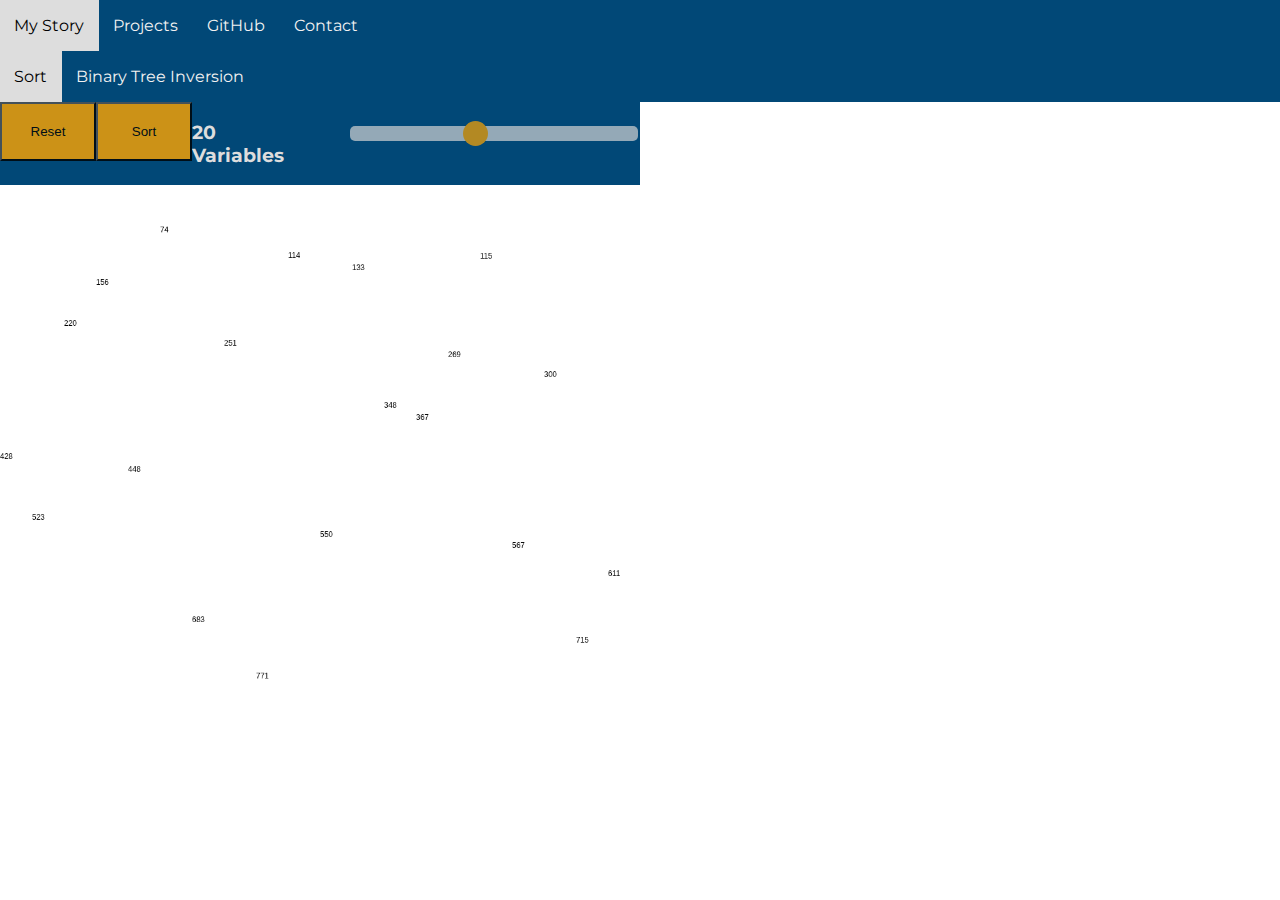
==== algrorithms.html @ 8bef2ce6 "Updated UI and added algorithms project stage 1" ====
<!DOCTYPE html>
<html lang="en">
<head>
    <meta charset="UTF-8">
    <meta http-equiv="X-UA-Compatible" content="IE=edge">
    <meta name="viewport" content="width=device-width, initial-scale=1.0">
    <title>Algorithms</title>
    <style>
    @import url('https://fonts.googleapis.com/css2?family=Montserrat:wght@400;700&display=swap');

        body
        {
            font-family: 'Montserrat', sans-serif;
            margin: 0;
            background: url(../images/fern.jpg) no-repeat center center fixed; 
          -webkit-background-size: cover;
          -moz-background-size: cover;
          -o-background-size: cover;
          background-size: cover;
          
        }
        input[type=button] {
            font-family: 'Montserrat', sans-serif;

        }
        
        .topnav
        {
            text-align: center;
            background-color: rgb(1, 72, 119);
          overflow: hidden;
          
        }
        .topnav a {
            float: left;
            color: #f2f2f2;
            text-align: center;
            padding: 1em 0.9em 1em 0.9em;
            text-decoration: none;
            font-size: 1em;
            -webkit-transition: .2s;
            transition: color .2s;
          }
          .topnav a:hover {
            background-color: #ddd;
            color: black;
          }
          .algorithms
        {
            text-align: center;
            background-color: rgb(1, 72, 119);
          overflow: hidden;
          
        }
        .algorithms a {
            float: left;
            color: #f2f2f2;
            text-align: center;
            padding: 1em 0.9em 1em 0.9em;
            text-decoration: none;
            font-size: 1em;
            -webkit-transition: .2s;
            transition: color .2s;
          }
          .algorithms a:hover {
            background-color: #ddd;
            color: black;
          }
          .active{
            background-color: #ddd;
            color: black !important;
            
          }
          .button{
            background: orange;
            padding:1.5em;
            outline:none;
            opacity: 0.8;
            -webkit-transition: .2s;
            transition: opacity .2s;
            width:15%;
            float:left;
            
          }
          .rangeTitle{
            width:16%;
            color: #ddd;
            display: inline-block;
            
          }
          .slider{
            width:45%;
            -webkit-appearance: none;
            float:right;
            vertical-align:middle;
            height: 15px;
            border-radius: 5px;  
            background: #d3d3d3;
            outline: none;
            opacity: 0.7;
            -webkit-transition: .2s;
            transition: opacity .2s;
            margin-top: 1.8em;
          }
      

            .slider::-webkit-slider-thumb {
             -webkit-appearance: none;
             appearance: none;
             width: 25px;
              height: 25px;
             border-radius: 50%; 
             background: orange;
             cursor: pointer;
             
            }

            .slider::-moz-range-thumb { 
              width: 25px;
              height: 25px;
              border-radius: 50%;
              background: orange;
              cursor: pointer;
              
            }

          .button:hover{
            opacity: 1;
          }
          .controls{
            
            padding:0em;
            width: 50%;
            background-color: rgb(1, 72, 119);
          }
          
         
         @media only screen and (min-device-width : 320px) and (max-device-width : 480px)
         {
          .controls {
            width: 100%;
          }
          .frame {
            width: 100%;
          }
          .button{
            
            
          }
          .rangeTitle{
            font-size: 1em;
          }
         }
         @media only screen and (min-device-width : 481px)
         {
          .controls {
            width: 50%;
          }
          .frame {
            width: 50%;
          }
          
         }
          </style>
</head>
<body>
    <div class="topnav">
        
        <a href="../index.html">My Story</a>
        <a href=".//projects.html">Projects</a>
        <a href="https://github.com/joshroundy9">GitHub</a>
        <a href=".//contact.html">Contact</a>
      
    </div>
    <div class="algorithms">
      <a class="active" href=".//algrorithms.html">Sort</a>
      <a href=".//binarytree.html">Binary Tree Inversion</a>
    </div>
    <div class="controls">
        <button class="button" id="reset">Reset</button>
        <button class="button" id="sort">Sort</button>
        <h3 class="rangeTitle" id="rangeTitle">20 Variables</h3>
        <input type="range" min="5" max="40" value="20" class="slider" id="slider">
    </div>
    <canvas id="frame" class="frame" width="1000" height="800" style="background:FF9900"></canvas>
   
    <script src="js/algorithms.js" type="module" ></script>

    </script>
</body>

</html>
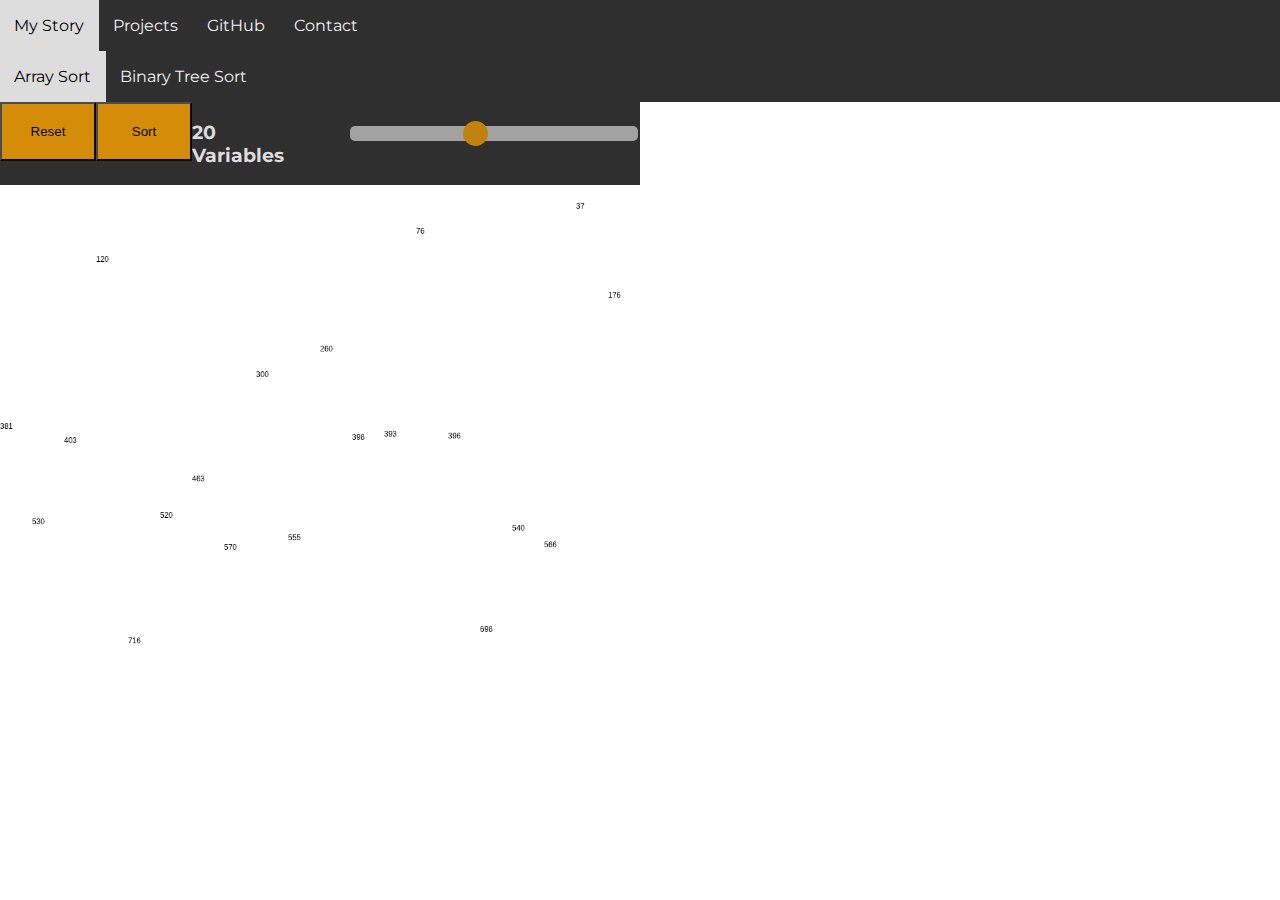
==== commit ea4c06b2: "fixed ios support" ====
--- a/algrorithms.html
+++ b/algrorithms.html
@@ -12,7 +12,7 @@
         {
             font-family: 'Montserrat', sans-serif;
             margin: 0;
-            background: url(../images/fern.jpg) no-repeat center center fixed; 
+            background: url(../images/fern.jpg) no-repeat center center scroll; 
           -webkit-background-size: cover;
           -moz-background-size: cover;
           -o-background-size: cover;
@@ -25,30 +25,31 @@
         }
         
         .topnav
-        {
-            text-align: center;
-            background-color: rgb(1, 72, 119);
-          overflow: hidden;
-          
-        }
-        .topnav a {
-            float: left;
-            color: #f2f2f2;
-            text-align: center;
-            padding: 1em 0.9em 1em 0.9em;
-            text-decoration: none;
-            font-size: 1em;
-            -webkit-transition: .2s;
+{
+    text-align: center;
+    background-color: #2f2f2f;
+  overflow: hidden;
+  
+}
+.topnav a {
+    float: left;
+    color: #f2f2f2;
+    text-align: center;
+    padding: 1em 0.9em 1em 0.9em;
+    text-decoration: none;
+    font-size: 1em;
+    -webkit-transition: .2s;
             transition: color .2s;
-          }
-          .topnav a:hover {
-            background-color: #ddd;
-            color: black;
-          }
+  }
+  .topnav a:hover {
+    background-color: #ddd;
+    color: black;
+    
+  }
           .algorithms
         {
             text-align: center;
-            background-color: rgb(1, 72, 119);
+            background-color: #2f2f2f;
           overflow: hidden;
           
         }
@@ -131,7 +132,7 @@
             
             padding:0em;
             width: 50%;
-            background-color: rgb(1, 72, 119);
+            background-color: #2f2f2f;
           }
           
          
@@ -143,15 +144,24 @@
           .frame {
             width: 100%;
           }
-          .button{
-            
-            
-          }
           .rangeTitle{
             font-size: 1em;
           }
+          .navbutton{
+            width: 17%;
+          }
          }
          @media only screen and (min-device-width : 481px)
+         {
+          .controls {
+            width: 100%;
+          }
+          .frame {
+            width: 100%;
+          }
+          
+         }
+         @media only screen and (min-device-width : 1000px)
          {
           .controls {
             width: 50%;
@@ -170,11 +180,10 @@
         <a href=".//projects.html">Projects</a>
         <a href="https://github.com/joshroundy9">GitHub</a>
         <a href=".//contact.html">Contact</a>
-      
     </div>
     <div class="algorithms">
-      <a class="active" href=".//algrorithms.html">Sort</a>
-      <a href=".//binarytree.html">Binary Tree Inversion</a>
+      <a class="active" href=".//algrorithms.html">Array Sort</a>
+      <a href=".//binarytree.html">Binary Tree Sort</a>
     </div>
     <div class="controls">
         <button class="button" id="reset">Reset</button>
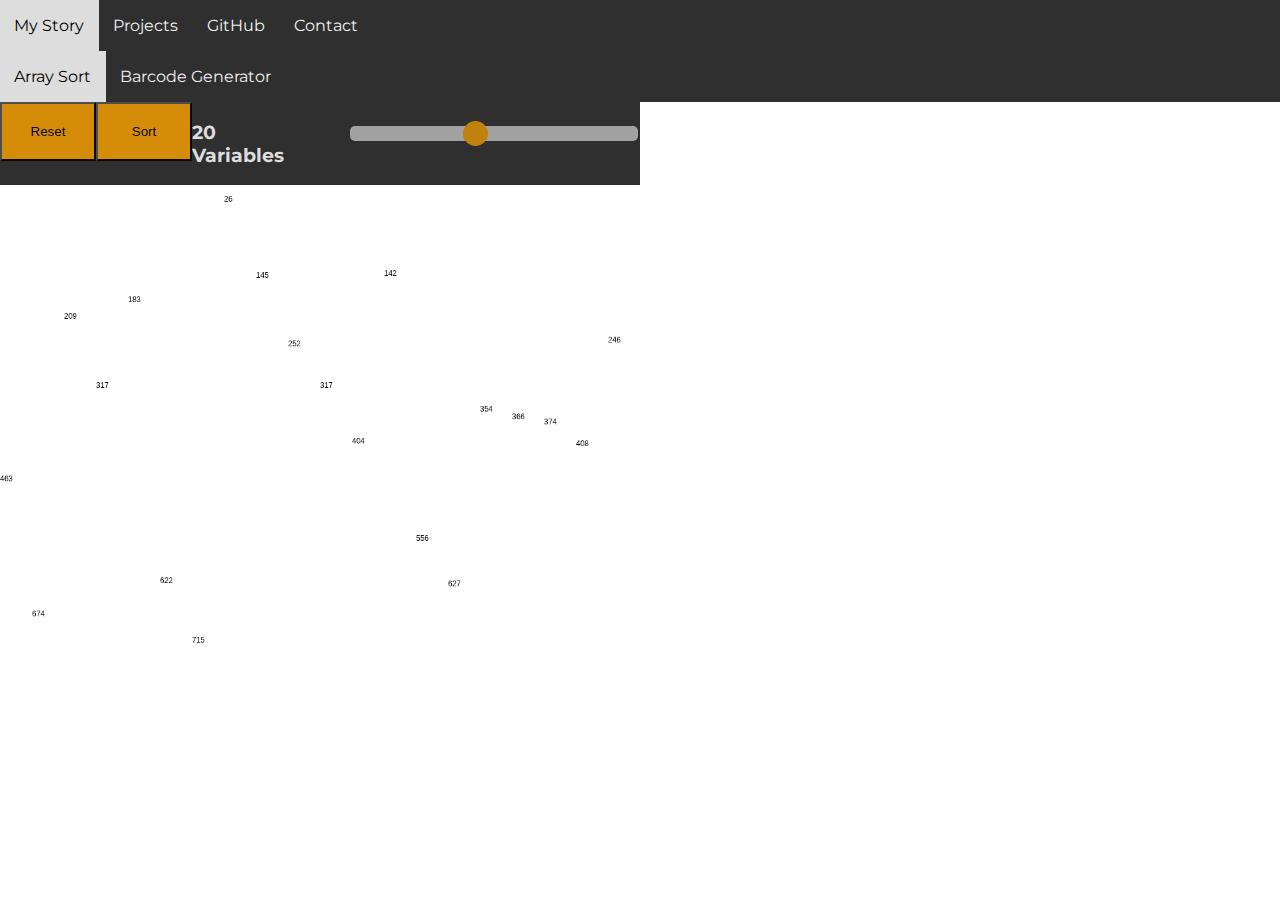
==== commit 49856b22: "added barcode generator" ====
--- a/algrorithms.html
+++ b/algrorithms.html
@@ -12,7 +12,7 @@
         {
             font-family: 'Montserrat', sans-serif;
             margin: 0;
-            background: url(../images/fern.jpg) no-repeat center center scroll; 
+            background: url(../images/fern.jpg) no-repeat center center fixed; 
           -webkit-background-size: cover;
           -moz-background-size: cover;
           -o-background-size: cover;
@@ -183,7 +183,7 @@
     </div>
     <div class="algorithms">
       <a class="active" href=".//algrorithms.html">Array Sort</a>
-      <a href=".//binarytree.html">Binary Tree Sort</a>
+      <a href=".//barcodegen.html">Barcode Generator</a>
     </div>
     <div class="controls">
         <button class="button" id="reset">Reset</button>
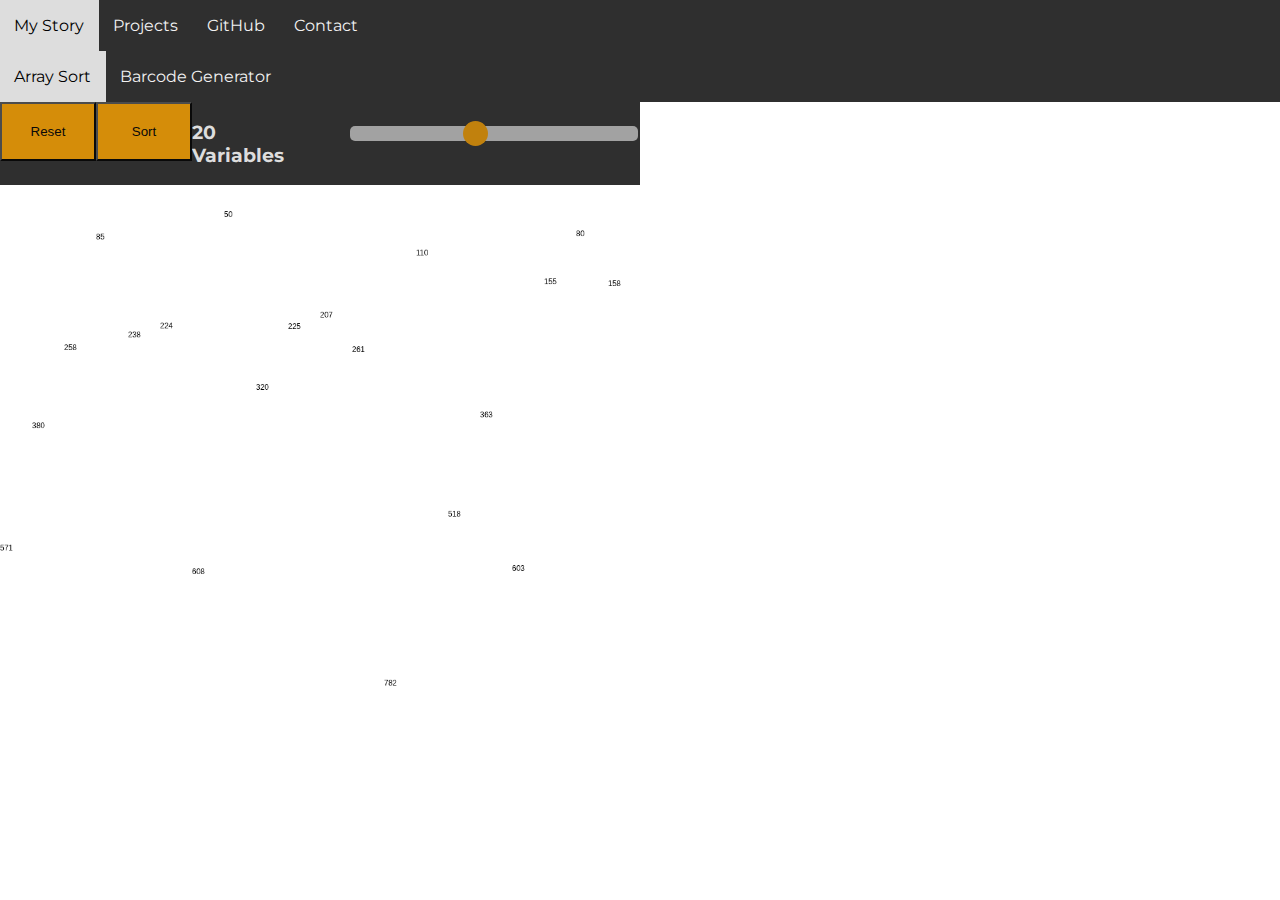
==== commit fdec4479: "actually fixed gap" ====
--- a/algrorithms.html
+++ b/algrorithms.html
@@ -4,7 +4,7 @@
     <meta charset="UTF-8">
     <meta http-equiv="X-UA-Compatible" content="IE=edge">
     <meta name="viewport" content="width=device-width, initial-scale=1.0">
-    <title>Algorithms</title>
+    <title>Array Sort</title>
     <style>
     @import url('https://fonts.googleapis.com/css2?family=Montserrat:wght@400;700&display=swap');
 
@@ -85,6 +85,7 @@
           }
           .rangeTitle{
             width:16%;
+            
             color: #ddd;
             display: inline-block;
             
@@ -145,7 +146,7 @@
             width: 100%;
           }
           .rangeTitle{
-            font-size: 1em;
+            font-size: 0.85em;
           }
           .navbutton{
             width: 17%;
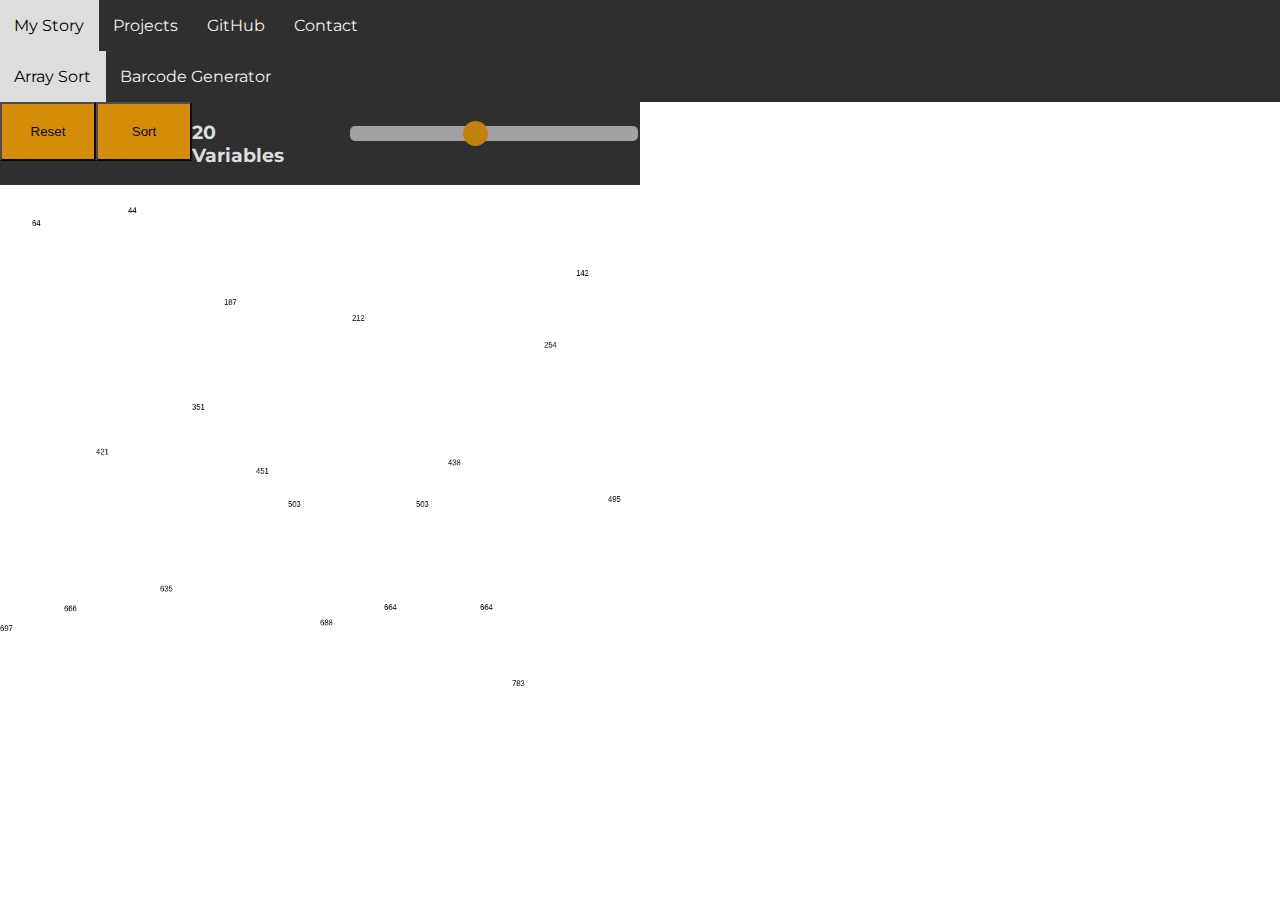
==== commit 875bfa37: "fixed" ====
--- a/algrorithms.html
+++ b/algrorithms.html
@@ -146,7 +146,7 @@
             width: 100%;
           }
           .rangeTitle{
-            font-size: 0.85em;
+            font-size: 0.8em;
           }
           .navbutton{
             width: 17%;
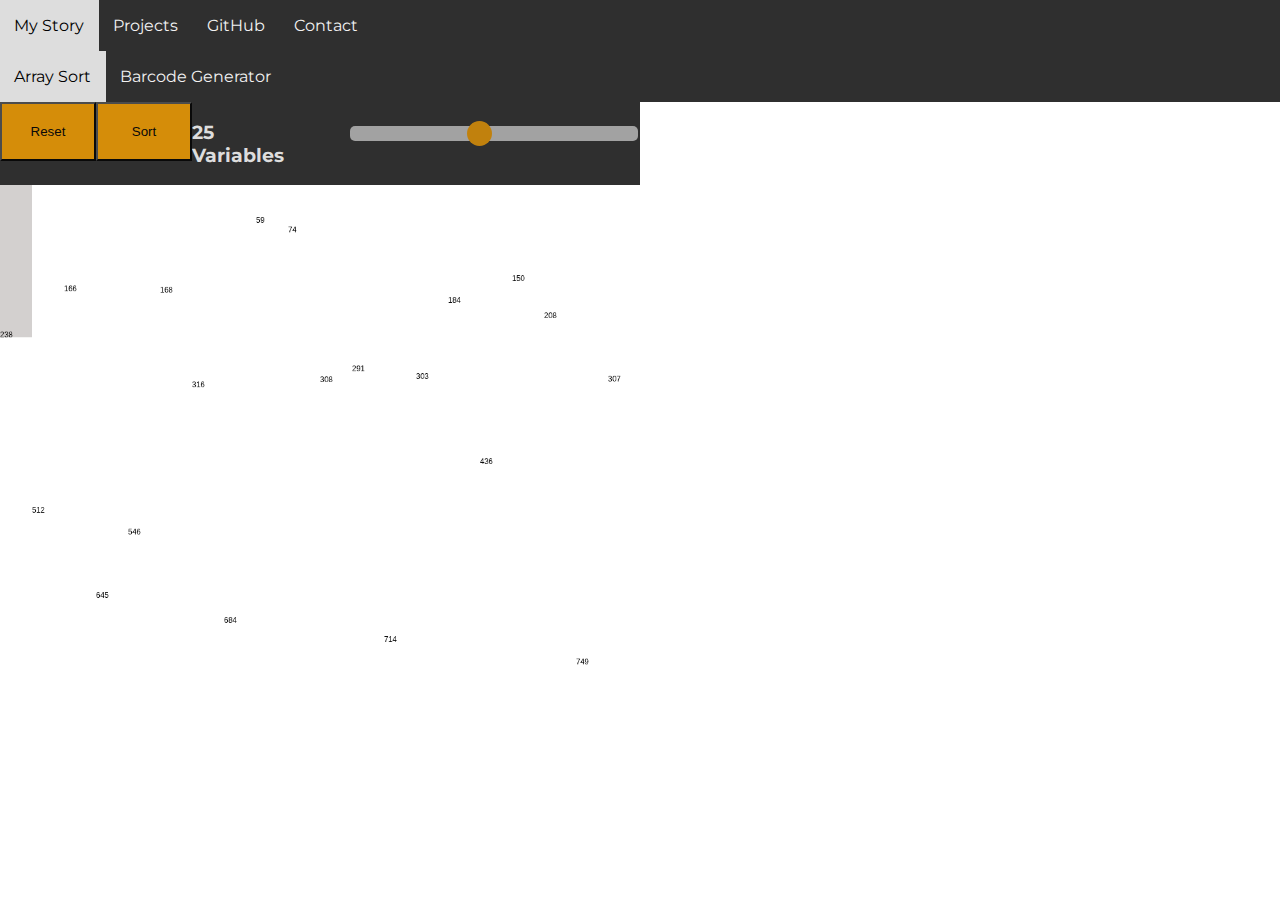
==== commit b51eb0d3: "Added Maze project and misc improvements" ====
--- a/algrorithms.html
+++ b/algrorithms.html
@@ -189,8 +189,8 @@
     <div class="controls">
         <button class="button" id="reset">Reset</button>
         <button class="button" id="sort">Sort</button>
-        <h3 class="rangeTitle" id="rangeTitle">20 Variables</h3>
-        <input type="range" min="5" max="40" value="20" class="slider" id="slider">
+        <h3 class="rangeTitle" id="rangeTitle">25 Variables</h3>
+        <input type="range" min="5" max="50" value="25" class="slider" id="slider">
     </div>
     <canvas id="frame" class="frame" width="1000" height="800" style="background:FF9900"></canvas>
    
